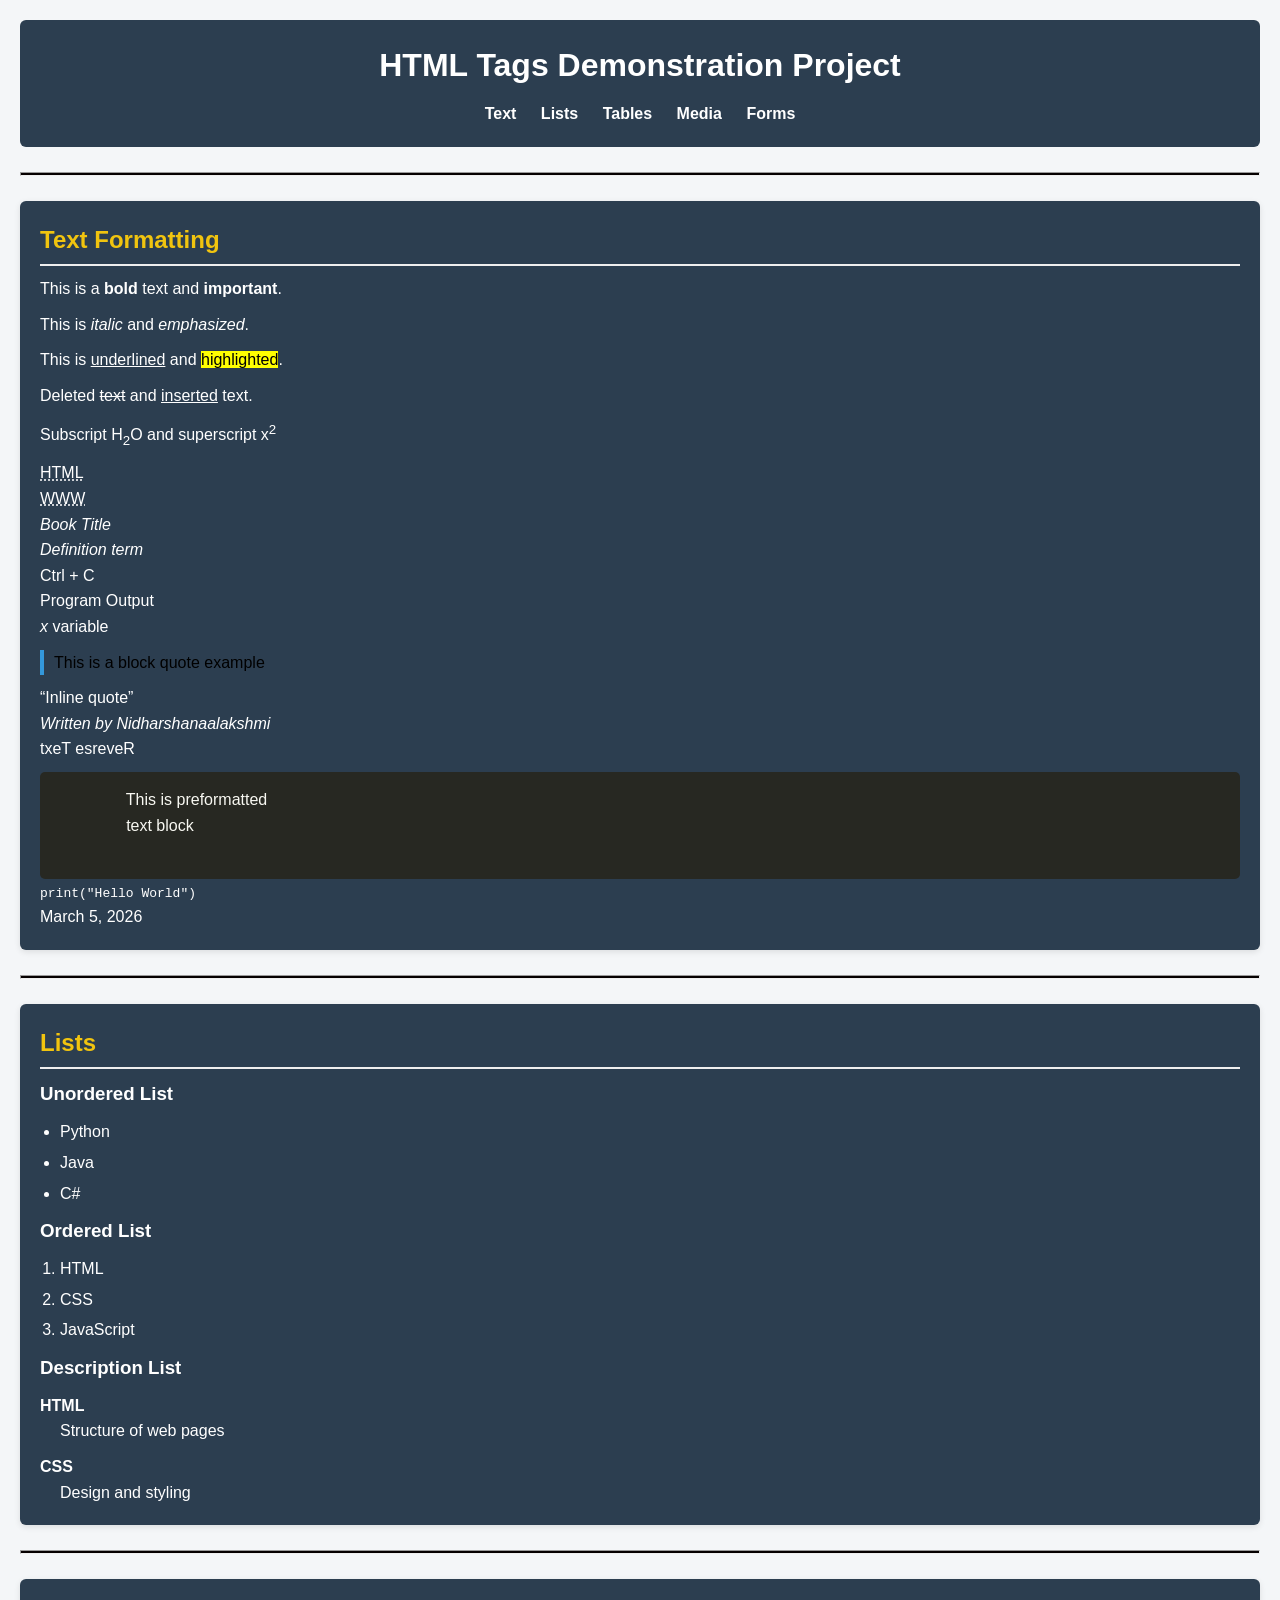
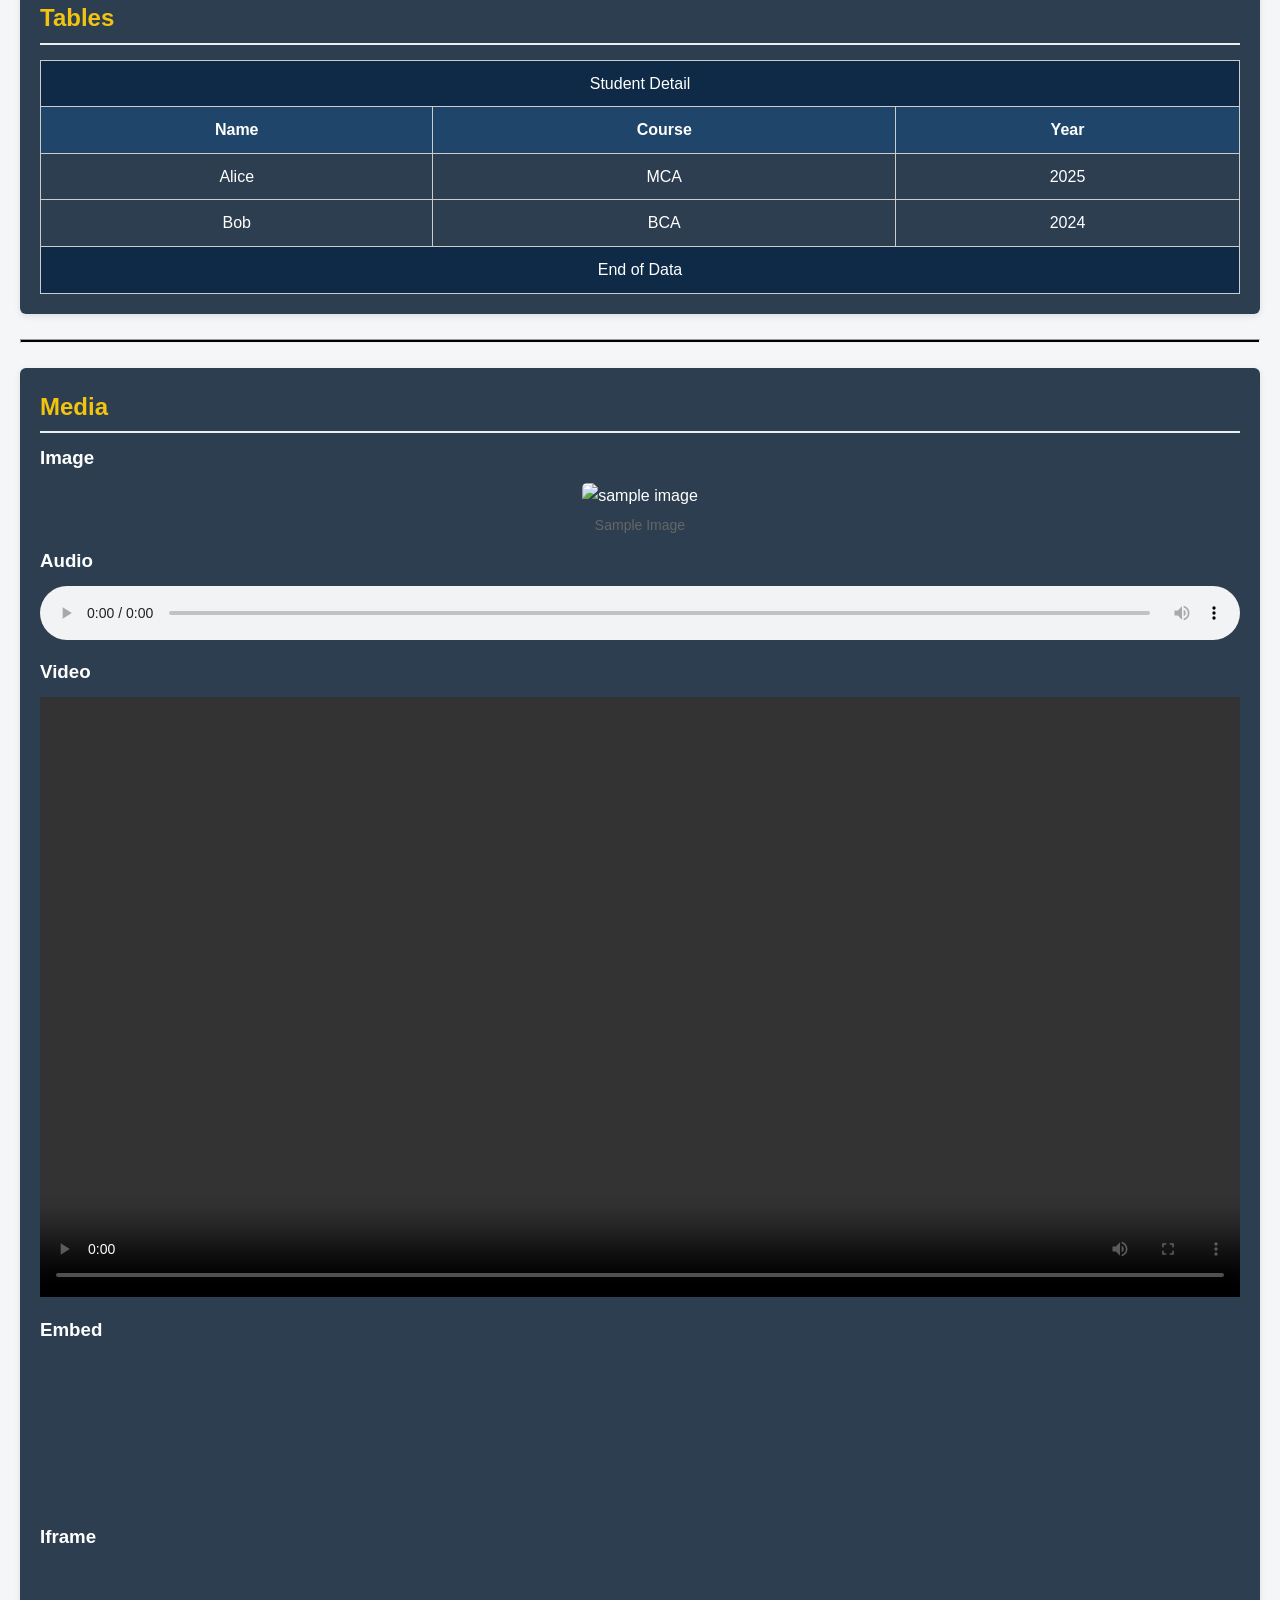
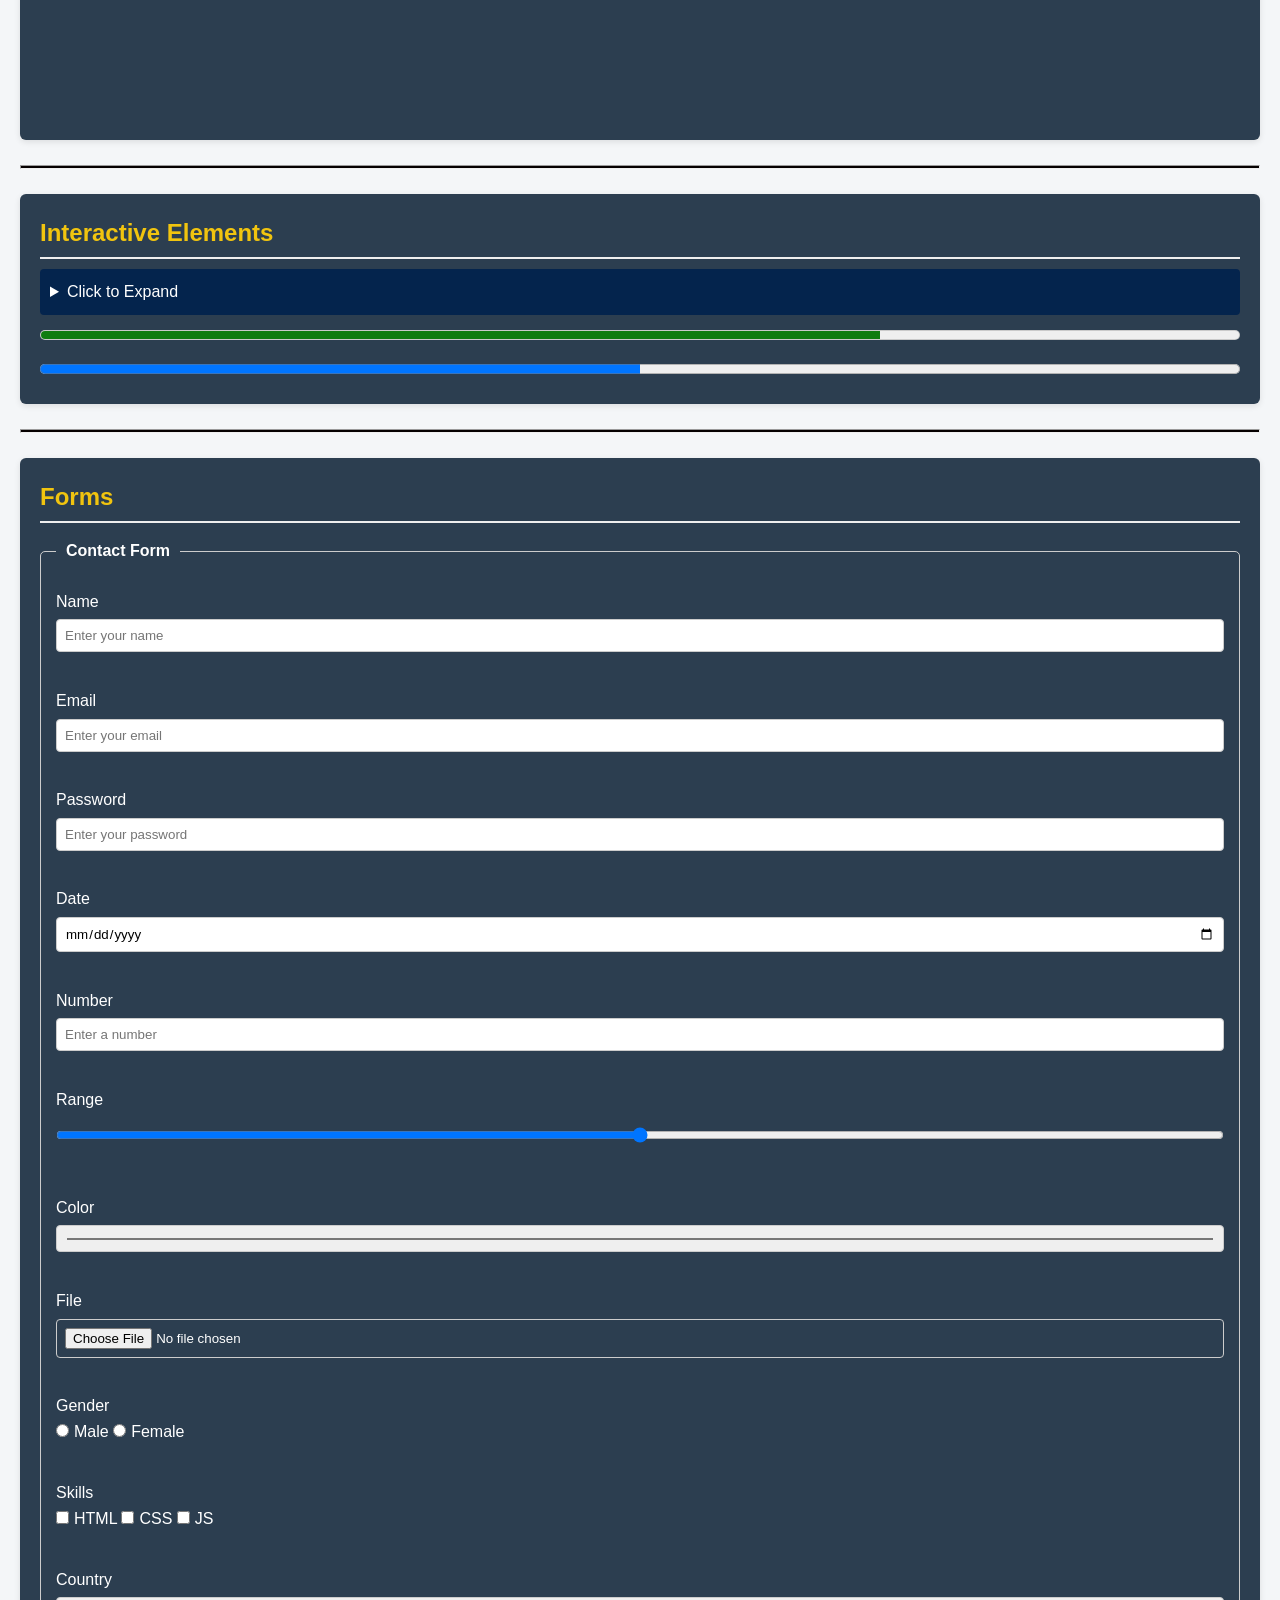
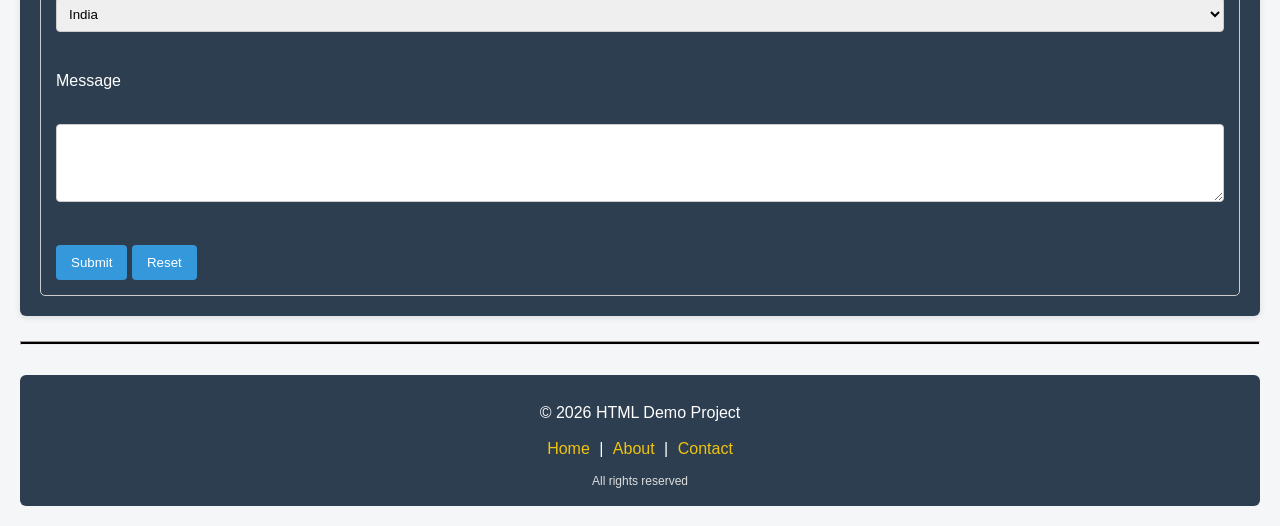
==== index.html @ d0e522b8 "css file added" ====
<!DOCTYPE html>
<html lang="en">

<head>
    <meta charset="UTF-8">
    <meta name="viewport" content="width=device-width, initial-scale=1.0">
    <title>HTML All Tags Project</title>
    <base href="#">
    <link rel="stylesheet" href="styles.css">
</head>

<body>

    <header>
        <h1>HTML Tags Demonstration Project</h1>
        <nav>
            <a href="#text">Text</a> 
            <a href="#lists">Lists</a> 
            <a href="#table">Tables</a> 
            <a href="#media">Media</a> 
            <a href="#form">Forms</a>
        </nav>
    </header>

    <hr>

    <main>

        <section id="text">
            <h2>Text Formatting</h2>

            <p>This is a <b>bold</b> text and <strong>important</strong>.</p>
            <p>This is <i>italic</i> and <em>emphasized</em>.</p>
            <p>This is <u>underlined</u> and <mark>highlighted</mark>.</p>
            <p>Deleted <del>text</del> and <ins>inserted</ins> text.</p>
            <p>Subscript H<sub>2</sub>O and superscript x<sup>2</sup></p>

            <abbr title="Hyper Text Markup Language">HTML</abbr><br>
            <acronym title="World Wide Web">WWW</acronym><br>

            <cite>Book Title</cite><br>
            <dfn>Definition term</dfn><br>
            <kbd>Ctrl + C</kbd><br>
            <samp>Program Output</samp><br>
            <var>x</var> variable<br>

            <blockquote>This is a block quote example</blockquote>
            <q>Inline quote</q>

            <address>
                Written by Nidharshanaalakshmi
            </address>

            <bdo dir="rtl">Reverse Text</bdo>

            <pre>
                This is preformatted
                text block
            </pre>

            <code>
                print("Hello World")
            </code>
            <br>

            <time datetime="2026-03-05">March 5, 2026</time>

        </section>

        <hr>

        <section id="lists">

            <h2>Lists</h2>

            <h3>Unordered List</h3>
            <ul>
                <li>Python</li>
                <li>Java</li>
                <li>C#</li>
            </ul>

            <h3>Ordered List</h3>
            <ol>
                <li>HTML</li>
                <li>CSS</li>
                <li>JavaScript</li>
            </ol>

            <h3>Description List</h3>
            <dl>
                <dt>HTML</dt>
                <dd>Structure of web pages</dd>

                <dt>CSS</dt>
                <dd>Design and styling</dd>
            </dl>

        </section>

        <hr>

        <section id="table">
            <h2>Tables</h2>
            <table>
                <thead>
                    <tr>
                        <td colspan="3" style="text-align: center;">Student Detail</td>
                    </tr>
                    <tr>
                        <th>Name</th>
                        <th>Course</th>
                        <th>Year</th>
                    </tr>
                </thead>
                <tbody>
                    <tr>
                        <td>Alice</td>
                        <td>MCA</td>
                        <td>2025</td>
                    </tr>
                    <tr>
                        <td>Bob</td>
                        <td>BCA</td>
                        <td>2024</td>
                    </tr>
                </tbody>
                <tfoot>
                    <tr>
                        <td colspan="3" style="text-align: center;">End of Data</td>
                    </tr>
                </tfoot>

            </table>

        </section>

        <hr>

        <section id="media">

            <h2>Media</h2>

            <h3>Image</h3>
            <figure>
                <img src="https://via.placeholder.com/150" alt="sample image">
                <figcaption>Sample Image</figcaption>
            </figure>

            <h3>Audio</h3>
            <audio controls>
                <source src="sample.mp3" type="audio/mpeg">
            </audio>

            <h3>Video</h3>
            <video controls>
                <source src="sample.mp4" type="video/mp4">
            </video>

            <h3>Embed</h3>
            <embed src="https://www.example.com" width="300" height="100">

            <h3>Iframe</h3>
            <iframe src="https://example.com" width="300" height="200"></iframe>

        </section>

        <hr>

        <section>

            <h2>Interactive Elements</h2>

            <details>
                <summary>Click to Expand</summary>
                <p>Hidden content revealed</p>
            </details>

            <meter value="70" min="0" max="100"></meter>

            <progress value="50" max="100"></progress>

        </section>

        <hr>

        <section id="form">

            <h2>Forms</h2>

            <form>

                <fieldset>
                    <legend>Contact Form</legend>

                    <label>Name</label>
                    <input type="text" placeholder="Enter your name"><br><br>

                    <label>Email</label>
                    <input type="email" placeholder="Enter your email"><br><br>

                    <label>Password</label>
                    <input type="password" placeholder="Enter your password"><br><br>

                    <label>Date</label>
                    <input type="date"><br><br>

                    <label>Number</label>
                    <input type="number" placeholder="Enter a number"><br><br>

                    <label>Range</label>
                    <input type="range"><br><br>

                    <label>Color</label>
                    <input type="color"><br><br>

                    <label>File</label>
                    <input type="file"><br><br>

                    <label>Gender</label>
                    <input type="radio" name="g">Male
                    <input type="radio" name="g">Female<br><br>

                    <label>Skills</label>
                    <input type="checkbox">HTML
                    <input type="checkbox">CSS
                    <input type="checkbox">JS<br><br>

                    <label>Country</label>

                    <select>
                        <option>India</option>
                        <option>USA</option>
                        <option>UK</option>
                    </select>

                    <br><br>

                    <label>Message</label><br>
                    <textarea rows="4" cols="30"></textarea>

                    <br><br>

                    <button type="submit">Submit</button>
                    <button type="reset">Reset</button>

                </fieldset>

            </form>

        </section>

    </main>

    <hr>

    <footer>

        <p>&copy; 2026 HTML Demo Project</p>

        <p>
            <a href="#">Home</a> |
            <a href="#">About</a> |
            <a href="#">Contact</a>
        </p>

        <small>All rights reserved</small>

    </footer>

</body>

</html>
---- styles.css ----
* {
    margin: 0;
    padding: 0;
    box-sizing: border-box;
    font-family: Arial, Helvetica, sans-serif;
}

body {
    background: #f4f6f8;
    color: #333;
    line-height: 1.6;
    padding: 20px;
}

header {
    background: #2c3e50;
    color: white;
    padding: 20px;
    text-align: center;
    border-radius: 6px;
}

a{
    text-align: left;
}

nav {
    margin-top: 10px;
}

nav a {
    color: white;
    text-decoration: none;
    margin: 0 10px;
    font-weight: bold;
}

nav a:hover {
    color: black;
}

section {
    background: #2c3e50;
    padding: 20px;
    margin-top: 20px;
    border-radius: 6px;
    box-shadow: 0 2px 6px rgba(0, 0, 0, 0.1);
    color: white;
}

h1 {
    margin-bottom: 10px;
}

h2 {
    margin-bottom: 10px;
    color: #f1c40f;
    border-bottom: 2px solid #eee;
    padding-bottom: 5px;
}

h3 {
    margin-top: 10px;
}

p {
    margin: 10px 0;
}

a {
    color: #2980b9;
}

a:hover {
    color: #e74c3c;
}

ul {
    margin-left: 20px;
    margin-top: 10px;
}

ol {
    margin-left: 20px;
    margin-top: 10px;
}

li {
    margin: 5px 0;
}

dt {
    font-weight: bold;
    margin-top: 10px;
}

dd {
    margin-left: 20px;
}

table {
    width: 100%;
    margin-top: 15px;
    border-collapse: collapse;
}

thead {
    background: #0e2a46;
}

th, td {
    border: 1px solid #ccc;
    padding: 10px;
    text-align: center;
}

th {
    background: #20456b;
    color: white;
}

tfoot {
    background: #0e2a46;
}

caption {
    font-weight: bold;
    margin-bottom: 10px;
}

img {
    max-width: 100%;
    border-radius: 5px;
}

figure {
    text-align: center;
    margin-top: 10px;
}

figcaption {
    font-size: 14px;
    color: #666;
    margin-top: 5px;
}

audio, video {
    margin-top: 10px;
    width: 100%;
}

iframe {
    margin-top: 10px;
    border: none;
    width: 100%;
    height: 80%;
}

embed {
    margin-top: 10px;
    width: 100%;
    height: 80%;
}

pre {
    background: #272822;
    color: #f8f8f2;
    padding: 15px;
    overflow: auto;
    border-radius: 5px;
    margin-top: 10px;
}

code {
    font-family: monospace;
}

blockquote {
    border-left: 4px solid #3498db;
    padding-left: 10px;
    margin: 10px 0;
    color: #000000;
}

details {
    margin-top: 10px;
    background: #04244d;
    padding: 10px;
    border-radius: 4px;
}

dialog {
    padding: 10px;
    border-radius: 6px;
    border: 1px solid #ccc;
}

meter, progress {
    width: 100%;
    margin-top: 10px;
    height: 20px;
}

form {
    margin-top: 15px;
}

fieldset {
    border: 1px solid #ccc;
    padding: 15px;
    border-radius: 5px;
}

legend {
    font-weight: bold;
    padding: 0 10px;
}

label {
    display: block;
    margin-top: 10px;
}

input, textarea, select {
    width: 100%;
    padding: 8px;
    margin-top: 5px;
    border: 1px solid #ccc;
    border-radius: 4px;
}

input[type="radio"], input[type="checkbox"] {
    width: auto;
    margin-right: 5px;
}

button {
    background: #3498db;
    color: white;
    border: none;
    padding: 10px 15px;
    margin-top: 10px;
    border-radius: 4px;
    cursor: pointer;
}

button:hover {
    background: #2980b9;
}

footer {
    margin-top: 30px;
    background: #2c3e50;
    color: white;
    text-align: center;
    padding: 15px;
    border-radius: 6px;
}

footer a {
    color: #f1c40f;
    text-decoration: none;
    margin: 0 5px;
}

footer a:hover {
    text-decoration: underline;
    color: black;
}

small {
    display: block;
    margin-top: 5px;
    font-size: 12px;
    color: #ddd;
}

hr {
    margin: 25px 0;
    border: 10;
    height: 1px;
    padding: 1px;
    background: #050000;
}

@media(max-width:768px) {

    body {
        padding: 10px;
    }

    nav a {
        display: block;
        margin: 5px 0;
    }

    table {
        font-size: 14px;
    }

}
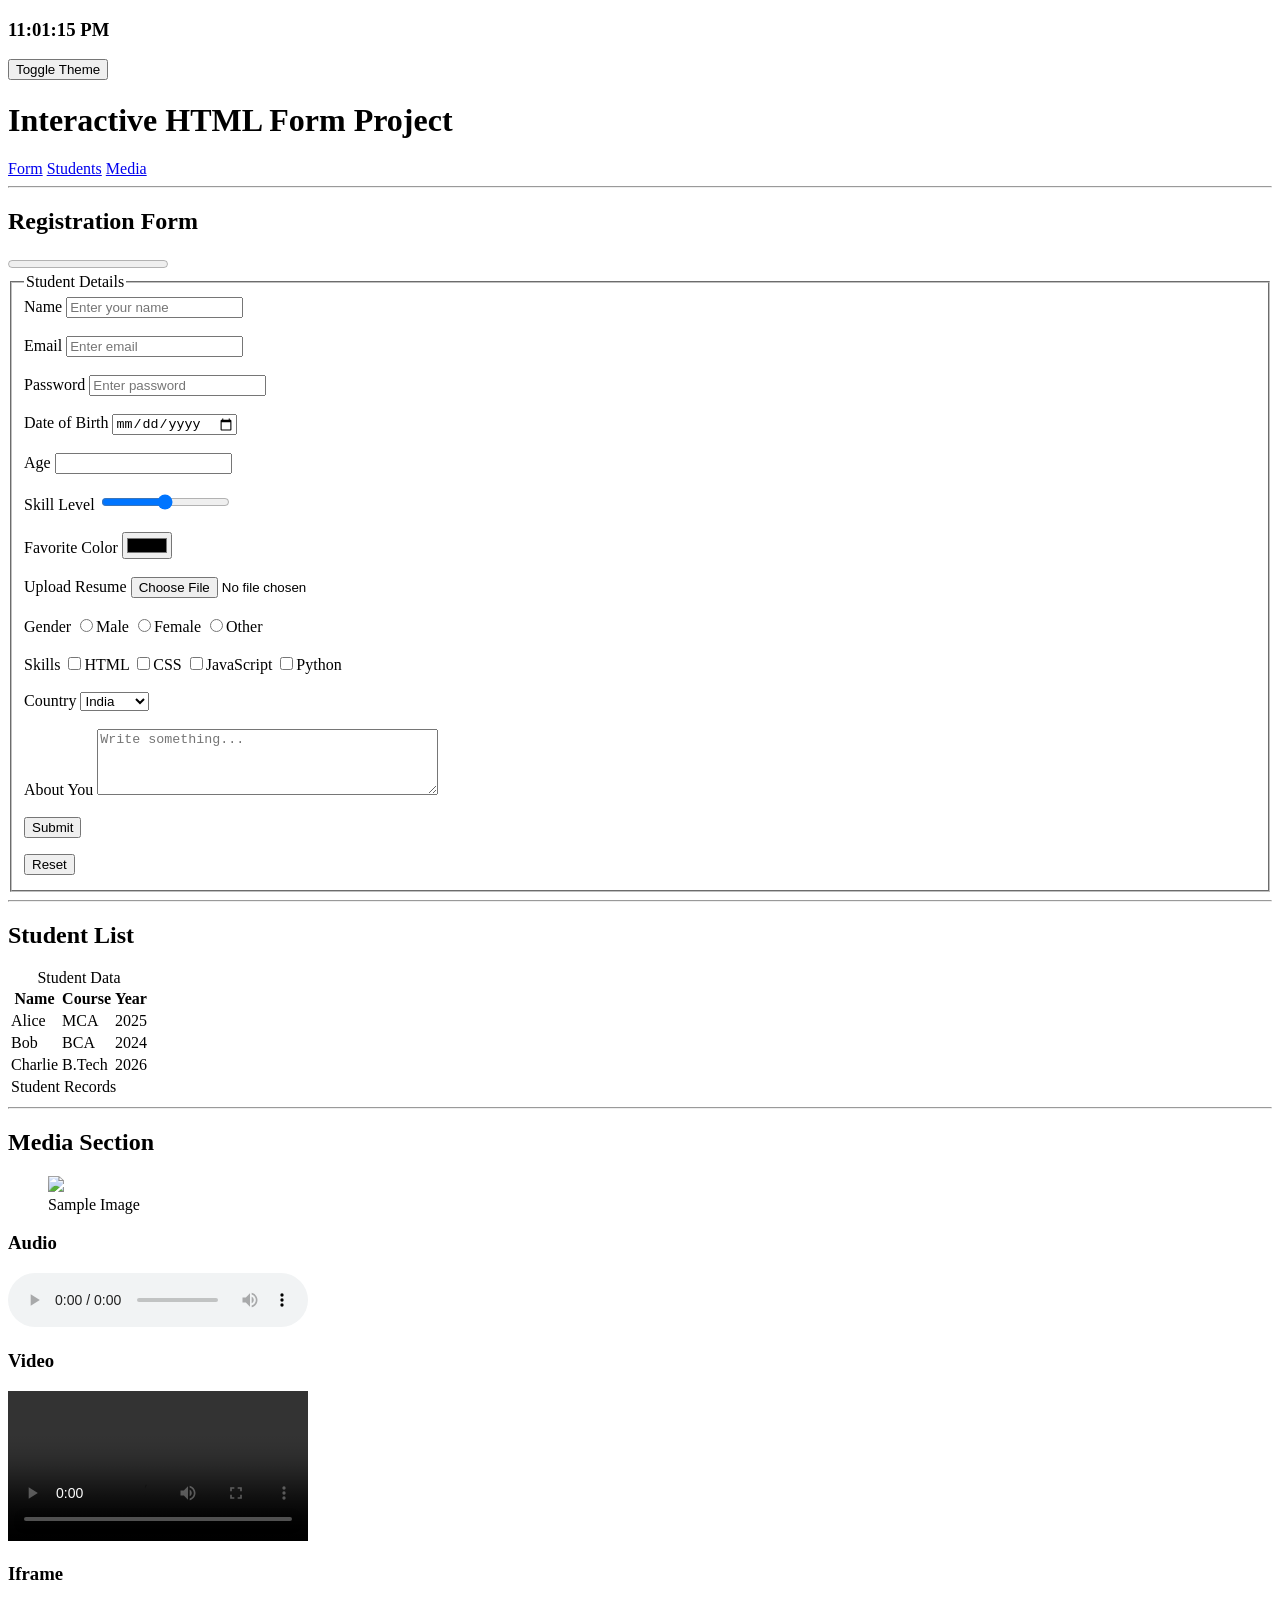
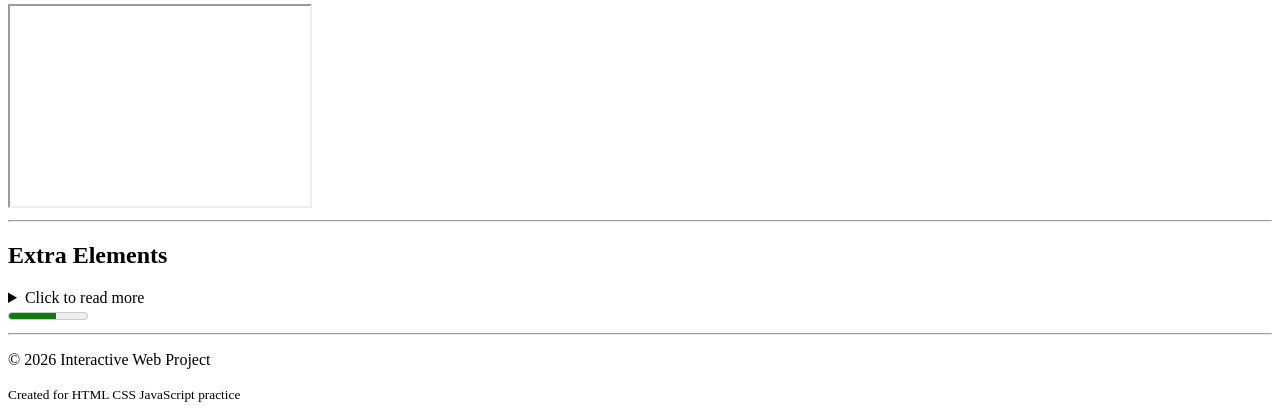
==== commit 1ea0a46b: "Add js" ====
--- a/index.html
+++ b/index.html
@@ -2,272 +2,297 @@
 <html lang="en">
 
 <head>
+
     <meta charset="UTF-8">
     <meta name="viewport" content="width=device-width, initial-scale=1.0">
-    <title>HTML All Tags Project</title>
-    <base href="#">
-    <link rel="stylesheet" href="styles.css">
+
+    <title>Advanced HTML + JS Form Project</title>
+
+    <link rel="stylesheet" href="style.css">
+
 </head>
 
 <body>
 
     <header>
-        <h1>HTML Tags Demonstration Project</h1>
+
+        <h1>Interactive HTML Form Project</h1>
+
         <nav>
-            <a href="#text">Text</a> 
-            <a href="#lists">Lists</a> 
-            <a href="#table">Tables</a> 
-            <a href="#media">Media</a> 
-            <a href="#form">Forms</a>
+
+            <a href="#form">Form</a>
+            <a href="#table">Students</a>
+            <a href="#media">Media</a>
+
         </nav>
+
     </header>
 
+
     <hr>
 
+
     <main>
 
-        <section id="text">
-            <h2>Text Formatting</h2>
-
-            <p>This is a <b>bold</b> text and <strong>important</strong>.</p>
-            <p>This is <i>italic</i> and <em>emphasized</em>.</p>
-            <p>This is <u>underlined</u> and <mark>highlighted</mark>.</p>
-            <p>Deleted <del>text</del> and <ins>inserted</ins> text.</p>
-            <p>Subscript H<sub>2</sub>O and superscript x<sup>2</sup></p>
-
-            <abbr title="Hyper Text Markup Language">HTML</abbr><br>
-            <acronym title="World Wide Web">WWW</acronym><br>
-
-            <cite>Book Title</cite><br>
-            <dfn>Definition term</dfn><br>
-            <kbd>Ctrl + C</kbd><br>
-            <samp>Program Output</samp><br>
-            <var>x</var> variable<br>
-
-            <blockquote>This is a block quote example</blockquote>
-            <q>Inline quote</q>
-
-            <address>
-                Written by Nidharshanaalakshmi
-            </address>
-
-            <bdo dir="rtl">Reverse Text</bdo>
-
-            <pre>
-                This is preformatted
-                text block
-            </pre>
-
-            <code>
-                print("Hello World")
-            </code>
-            <br>
-
-            <time datetime="2026-03-05">March 5, 2026</time>
-
-        </section>
+
+        <section id="form">
+
+            <h2>Registration Form</h2>
+
+            <progress value="0" max="100"></progress>
+
+            <form>
+
+                <fieldset>
+
+                    <legend>Student Details</legend>
+
+
+                    <label>Name</label>
+                    <input type="text" placeholder="Enter your name"><br><br>
+
+
+                    <label>Email</label>
+                    <input type="email" placeholder="Enter email"><br><br>
+
+
+                    <label>Password</label>
+                    <input type="password" placeholder="Enter password"><br><br>
+
+
+                    <label>Date of Birth</label>
+                    <input type="date"><br><br>
+
+
+                    <label>Age</label>
+                    <input type="number" min="1"><br><br>
+
+
+                    <label>Skill Level</label>
+                    <input type="range" min="0" max="100"><br><br>
+
+
+                    <label>Favorite Color</label>
+                    <input type="color"><br><br>
+
+
+                    <label>Upload Resume</label>
+                    <input type="file">
+
+
+                    <br><br>
+
+
+                    <label>Gender</label>
+
+                    <input type="radio" name="gender">Male
+                    <input type="radio" name="gender">Female
+                    <input type="radio" name="gender">Other
+
+
+                    <br><br>
+
+
+                    <label>Skills</label>
+
+                    <input type="checkbox">HTML
+                    <input type="checkbox">CSS
+                    <input type="checkbox">JavaScript
+                    <input type="checkbox">Python
+
+
+                    <br><br>
+
+
+                    <label>Country</label>
+
+                    <select>
+
+                        <option>India</option>
+                        <option>USA</option>
+                        <option>UK</option>
+                        <option>Canada</option>
+
+                    </select>
+
+
+                    <br><br>
+
+
+                    <label>About You</label>
+
+                    <textarea rows="4" cols="40" placeholder="Write something..."></textarea>
+
+
+                    <br><br>
+
+
+                    <button type="submit">Submit</button>
+                    <p id="formMessage"></p>
+
+                    <button type="reset">Reset</button>
+
+
+
+                </fieldset>
+
+            </form>
+
+        </section>
+
 
         <hr>
 
-        <section id="lists">
-
-            <h2>Lists</h2>
-
-            <h3>Unordered List</h3>
-            <ul>
-                <li>Python</li>
-                <li>Java</li>
-                <li>C#</li>
-            </ul>
-
-            <h3>Ordered List</h3>
-            <ol>
-                <li>HTML</li>
-                <li>CSS</li>
-                <li>JavaScript</li>
-            </ol>
-
-            <h3>Description List</h3>
-            <dl>
-                <dt>HTML</dt>
-                <dd>Structure of web pages</dd>
-
-                <dt>CSS</dt>
-                <dd>Design and styling</dd>
-            </dl>
-
-        </section>
-
-        <hr>
 
         <section id="table">
-            <h2>Tables</h2>
+
+            <h2>Student List</h2>
+
             <table>
+
+                <caption>Student Data</caption>
+
                 <thead>
-                    <tr>
-                        <td colspan="3" style="text-align: center;">Student Detail</td>
-                    </tr>
-                    <tr>
+
+                    <tr>
+
                         <th>Name</th>
                         <th>Course</th>
                         <th>Year</th>
-                    </tr>
+
+                    </tr>
+
                 </thead>
+
+
                 <tbody>
-                    <tr>
+
+                    <tr>
+
                         <td>Alice</td>
                         <td>MCA</td>
                         <td>2025</td>
-                    </tr>
-                    <tr>
+
+                    </tr>
+
+                    <tr>
+
                         <td>Bob</td>
                         <td>BCA</td>
                         <td>2024</td>
-                    </tr>
+
+                    </tr>
+
+                    <tr>
+
+                        <td>Charlie</td>
+                        <td>B.Tech</td>
+                        <td>2026</td>
+
+                    </tr>
+
                 </tbody>
+
+
                 <tfoot>
-                    <tr>
-                        <td colspan="3" style="text-align: center;">End of Data</td>
-                    </tr>
+
+                    <tr>
+
+                        <td colspan="3">Student Records</td>
+
+                    </tr>
+
                 </tfoot>
 
             </table>
 
         </section>
 
+
         <hr>
 
+
         <section id="media">
 
-            <h2>Media</h2>
-
-            <h3>Image</h3>
+            <h2>Media Section</h2>
+
+
             <figure>
-                <img src="https://via.placeholder.com/150" alt="sample image">
+
+                <img src="https://via.placeholder.com/200">
+
                 <figcaption>Sample Image</figcaption>
+
             </figure>
 
+
             <h3>Audio</h3>
+
             <audio controls>
+
                 <source src="sample.mp3" type="audio/mpeg">
+
             </audio>
 
+
             <h3>Video</h3>
-            <video controls>
+
+            <video width="300" controls>
+
                 <source src="sample.mp4" type="video/mp4">
+
             </video>
 
-            <h3>Embed</h3>
-            <embed src="https://www.example.com" width="300" height="100">
 
             <h3>Iframe</h3>
+
             <iframe src="https://example.com" width="300" height="200"></iframe>
 
-        </section>
+
+        </section>
+
 
         <hr>
 
+
         <section>
 
-            <h2>Interactive Elements</h2>
+            <h2>Extra Elements</h2>
+
 
             <details>
-                <summary>Click to Expand</summary>
-                <p>Hidden content revealed</p>
+
+                <summary>Click to read more</summary>
+
+                <p>This content is hidden inside details tag.</p>
+
             </details>
 
-            <meter value="70" min="0" max="100"></meter>
-
-            <progress value="50" max="100"></progress>
-
-        </section>
-
-        <hr>
-
-        <section id="form">
-
-            <h2>Forms</h2>
-
-            <form>
-
-                <fieldset>
-                    <legend>Contact Form</legend>
-
-                    <label>Name</label>
-                    <input type="text" placeholder="Enter your name"><br><br>
-
-                    <label>Email</label>
-                    <input type="email" placeholder="Enter your email"><br><br>
-
-                    <label>Password</label>
-                    <input type="password" placeholder="Enter your password"><br><br>
-
-                    <label>Date</label>
-                    <input type="date"><br><br>
-
-                    <label>Number</label>
-                    <input type="number" placeholder="Enter a number"><br><br>
-
-                    <label>Range</label>
-                    <input type="range"><br><br>
-
-                    <label>Color</label>
-                    <input type="color"><br><br>
-
-                    <label>File</label>
-                    <input type="file"><br><br>
-
-                    <label>Gender</label>
-                    <input type="radio" name="g">Male
-                    <input type="radio" name="g">Female<br><br>
-
-                    <label>Skills</label>
-                    <input type="checkbox">HTML
-                    <input type="checkbox">CSS
-                    <input type="checkbox">JS<br><br>
-
-                    <label>Country</label>
-
-                    <select>
-                        <option>India</option>
-                        <option>USA</option>
-                        <option>UK</option>
-                    </select>
-
-                    <br><br>
-
-                    <label>Message</label><br>
-                    <textarea rows="4" cols="30"></textarea>
-
-                    <br><br>
-
-                    <button type="submit">Submit</button>
-                    <button type="reset">Reset</button>
-
-                </fieldset>
-
-            </form>
-
-        </section>
+
+            <meter value="60" min="0" max="100"></meter>
+
+
+        </section>
+
 
     </main>
 
+
     <hr>
 
+
     <footer>
 
-        <p>&copy; 2026 HTML Demo Project</p>
-
-        <p>
-            <a href="#">Home</a> |
-            <a href="#">About</a> |
-            <a href="#">Contact</a>
-        </p>
-
-        <small>All rights reserved</small>
+        <p>© 2026 Interactive Web Project</p>
+
+        <small>Created for HTML CSS JavaScript practice</small>
 
     </footer>
 
+
+    <script src="script.js"></script>
+
+
 </body>
 
 </html>
